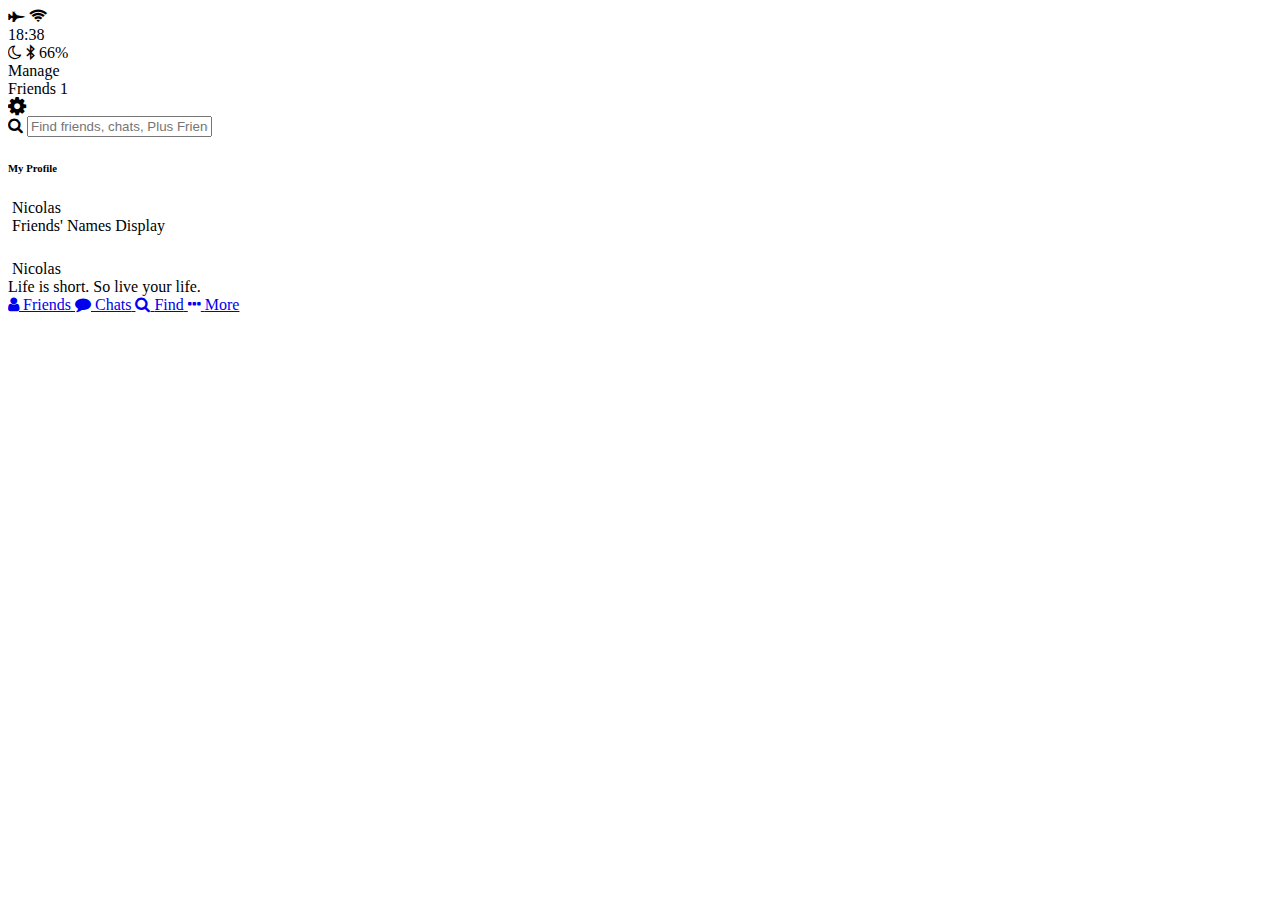
==== index.html @ 9bd7001f "kakaotalk html commit" ====
<!DOCTYPE html>
<html lang="en">
<head>
  <meta charset="UTF-8">
  <meta name="viewport" content="width=device-width, initial-scale=1.0">
  <meta http-equiv="X-UA-Compatible" content="ie=edge">
  <link rel="stylesheet" href="https://maxcdn.bootstrapcdn.com/font-awesome/4.6.3/css/font-awesome.min.css">
  <title>Friends</title>
</head>
<body>
  <header>
    <div class="header__top">
      <div class="header__colunm">
        <i class="fa fa-fighter-jet"></i>
        <i class="fa fa-wifi"></i>
        <!-- wifi icon -->
      </div>
      <div class="header__colunm">
        <span class="header__time">18:38</span>
      </div>
      <div class="header__colunm">
        <i class="fa fa-moon-o"></i>
        <i class="fa fa-bluetooth-b"></i>
        <span class="header__battery">66% <i class="fa fa-battey-full"></i></span>
      </div>
    </div>
    <div class="header__bottom">
      <div class="header__colunm">
        <span class="header__text">Manage</span>
      </div>
      <div class="header__colunm">
        <span class="header__text">Friends <span class="header__number">1</span></span>
      </div>
      <div class="header__colunm">
        <i class="fa fa-cog fa-lg"></i>
      </div>
    </div>
  </header>
  <main class="friends">
    <div class="search-bar">
      <i class="fa fa-search"></i>
      <input type="text" placeholder="Find friends, chats, Plus Friends">
    </div>
    <section class="friends__section">
      <header class="friends__section-header">
        <h6 class="friends__section--title">My Profile</h6>
      </header>
      <div class="friends__section-rows">
        <div class="friends__section-row">
          <img src="" alt="">
          <span class="friends__section-name">Nicolas</span>
        </div>
        <div class="friends__section-row">
          <img src="" alt="">
          <span class="friends__section-name">Friends' Names Display</span>
        </div>
      </div>
    </section>
    <section class="friends__section">
      <header>
        <h6 class="friends__section-title"></h6>
      </header>
      <div class="friends__section-rows">
        <div class="friends__section-row">
          <div class="friends__section-column">
            <img src="" alt="">
            <span class="friends__section-name">Nicolas</span>
          </div>
          <span class="friends__section-tagline">
            Life is short. So live your life.
          </span>
        </div>
      </div>
    </section>
  </main>
  <nav class="tab-bar">
    <a href="index.html" class="tab-bar__tab tab-bar__tab--selected">
      <i class="fa fa-user"></i>
      <span class="tab-bar__title">Friends</span>
    </a>
    <a href="chats.html" class="tab-bar__tab">
      <i class="fa fa-comment"></i>
      <span class="tab-bar__title">Chats</span>
    </a>
    <a href="find.html" class="tab-bar__tab">
      <i class="fa fa-search"></i>
      <span class="tab-bar__title">Find</span>
    </a>
    <a href="more.html" class="tab-bar__tab">
      <i class="fa fa-ellipsis-h"></i>
      <span class="tab-bar__title">More</span>
    </a>
  </nav>
</body>
</html>
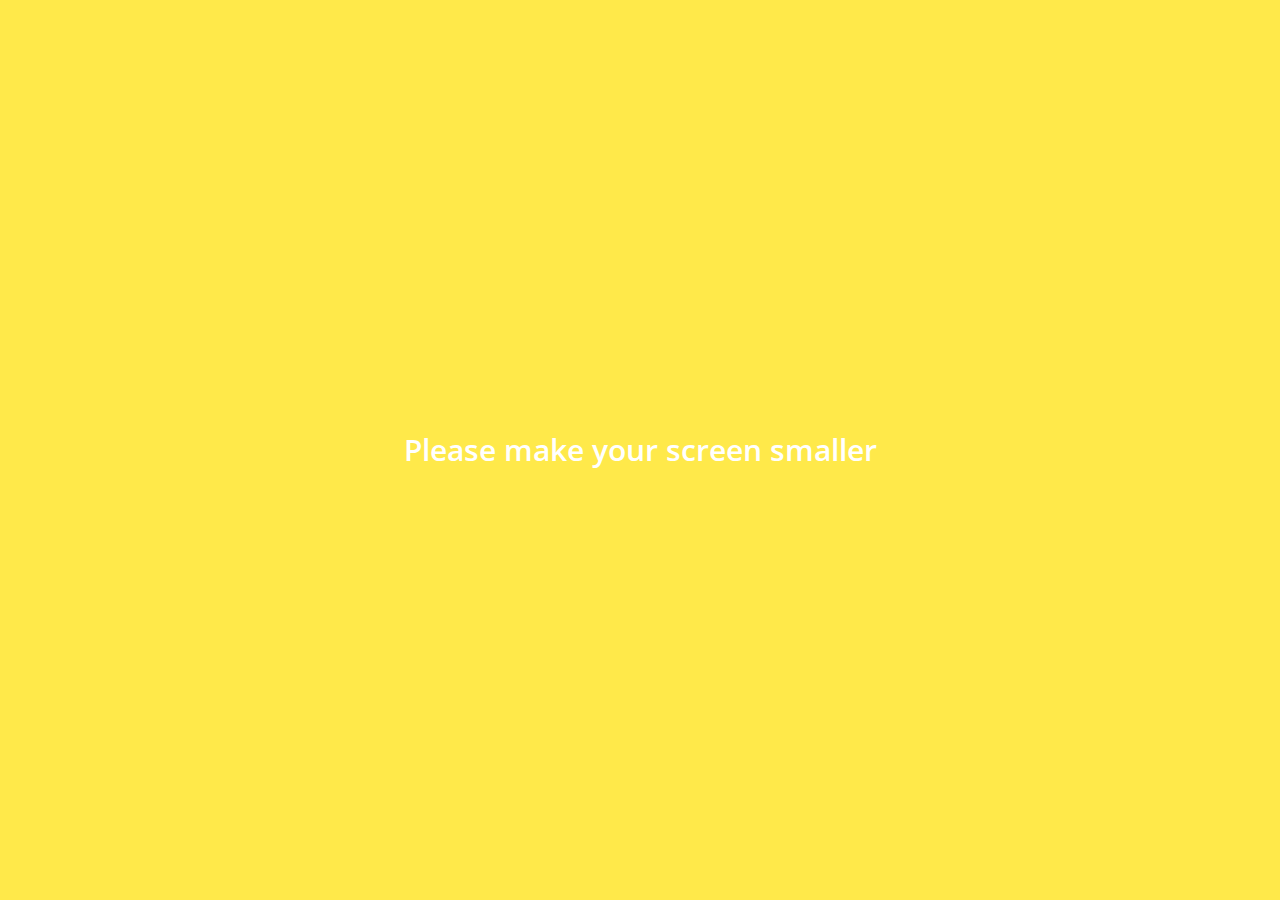
==== commit 8221e818: "kakao talk commit2" ====
--- a/index.html
+++ b/index.html
@@ -6,9 +6,10 @@
   <meta http-equiv="X-UA-Compatible" content="ie=edge">
   <link rel="stylesheet" href="https://maxcdn.bootstrapcdn.com/font-awesome/4.6.3/css/font-awesome.min.css">
   <title>Friends</title>
+  <link rel="stylesheet" href="css/style.css">
 </head>
 <body>
-  <header>
+  <header class="top-header">
     <div class="header__top">
       <div class="header__colunm">
         <i class="fa fa-fighter-jet"></i>
@@ -43,27 +44,29 @@
     </div>
     <section class="friends__section">
       <header class="friends__section-header">
-        <h6 class="friends__section--title">My Profile</h6>
+        <h6 class="friends__section-title">My Profile</h6>
       </header>
       <div class="friends__section-rows">
         <div class="friends__section-row">
-          <img src="" alt="">
-          <span class="friends__section-name">Nicolas</span>
+          <img src="images/avatar.jpg" alt="">
+          <a href="profile.html" class="friends__section-name">
+            Nicolas
+          </a>
         </div>
         <div class="friends__section-row">
-          <img src="" alt="">
+          <img src="images/avatar.jpg" alt="">
           <span class="friends__section-name">Friends' Names Display</span>
         </div>
       </div>
     </section>
     <section class="friends__section">
-      <header>
-        <h6 class="friends__section-title"></h6>
+      <header class="friends__section-header">
+        <h6 class="friends__section-title">Friends</h6>
       </header>
       <div class="friends__section-rows">
-        <div class="friends__section-row">
+        <div class="friends__section-row with-tagline">
           <div class="friends__section-column">
-            <img src="" alt="">
+            <img src="images/avatar.jpg" alt="">
             <span class="friends__section-name">Nicolas</span>
           </div>
           <span class="friends__section-tagline">
@@ -91,5 +94,8 @@
       <span class="tab-bar__title">More</span>
     </a>
   </nav>
+  <div class="bigScreenText">
+    <span>Please make your screen smaller</span>
+  </div>
 </body>
 </html>
--- a/css/style.css
+++ b/css/style.css
@@ -0,0 +1,14 @@
+@import url('https://fonts.googleapis.com/css?family=Open+Sans:400,600');
+@import 'reset.css';
+@import 'globals.css';
+@import 'header.css';
+@import 'navigation.css';
+@import 'search-bar.css';
+@import 'friends.css';
+@import 'chats.css';
+@import 'find.css';
+@import 'more.css';
+@import 'profile.css';
+@import 'chat.css';
+@import 'bigScreen.css';
+@import 'mobile.css';
